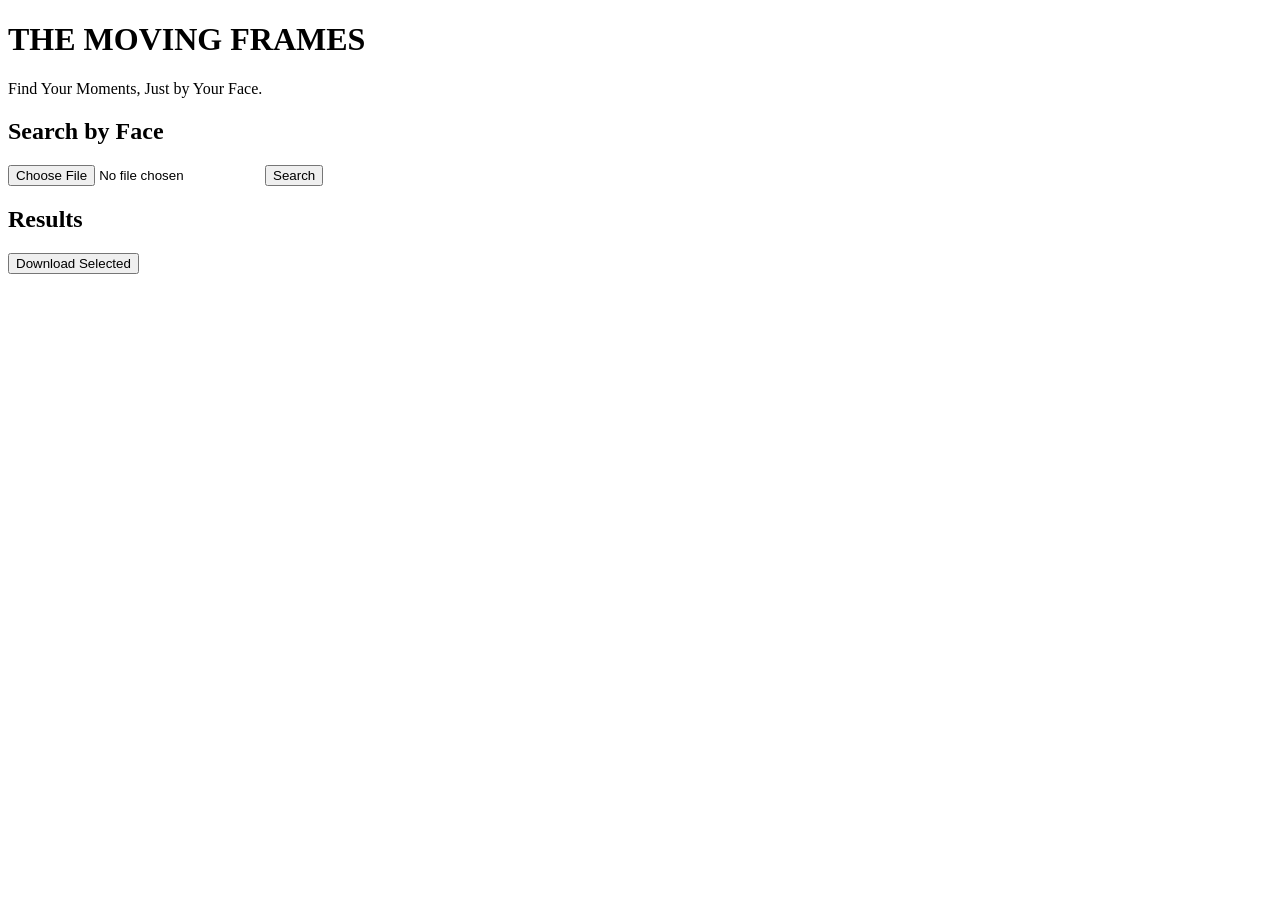
==== app/templates/index.html @ d4915ab1 "feat: Implement THE MOVING FRAMES photo retrieval Co-authored-by: jaytbrahmbhatt2465 <jaytbrahmbhatt" ====
<!DOCTYPE html>
<html lang="en">
<head>
  <meta charset="UTF-8" />
  <meta name="viewport" content="width=device-width, initial-scale=1.0" />
  <title>THE MOVING FRAMES</title>
  <link rel="stylesheet" href="/static/styles.css" />
</head>
<body>
  <div class="container">
    <h1>THE MOVING FRAMES</h1>
    <p class="tagline">Find Your Moments, Just by Your Face.</p>

    <section class="upload">
      <h2>Search by Face</h2>
      <input type="file" id="fileInput" accept="image/*" />
      <button id="searchBtn">Search</button>
      <div id="status"></div>
    </section>

    <section id="results" class="results hidden">
      <h2>Results</h2>
      <form id="downloadForm">
        <div id="grid" class="grid"></div>
        <button type="submit">Download Selected</button>
      </form>
    </section>
  </div>

  <script>
    const fileInput = document.getElementById('fileInput');
    const searchBtn = document.getElementById('searchBtn');
    const statusEl = document.getElementById('status');
    const resultsSection = document.getElementById('results');
    const gridEl = document.getElementById('grid');
    const downloadForm = document.getElementById('downloadForm');

    searchBtn.addEventListener('click', async () => {
      if (!fileInput.files[0]) {
        statusEl.textContent = 'Please choose an image with your face.';
        return;
      }
      statusEl.textContent = 'Searching...';
      const formData = new FormData();
      formData.append('file', fileInput.files[0]);
      const res = await fetch('/search', { method: 'POST', body: formData });
      if (!res.ok) {
        const err = await res.json().catch(() => ({}));
        statusEl.textContent = err.detail || 'Search failed.';
        return;
      }
      const data = await res.json();
      renderResults(data.results || []);
      statusEl.textContent = '';
    });

    function renderResults(items) {
      gridEl.innerHTML = '';
      if (!items.length) {
        resultsSection.classList.add('hidden');
        return;
      }
      resultsSection.classList.remove('hidden');
      items.forEach((item) => {
        const card = document.createElement('div');
        card.className = 'card';
        const label = document.createElement('label');
        const checkbox = document.createElement('input');
        checkbox.type = 'checkbox';
        checkbox.name = 'selected';
        checkbox.value = item.image_path;
        const img = document.createElement('img');
        img.src = '/gallery/' + item.image_path; // Served by static mapping via reverse proxy or dev server
        const meta = document.createElement('div');
        meta.className = 'meta';
        meta.textContent = 'distance: ' + item.distance;
        label.appendChild(checkbox);
        label.appendChild(img);
        card.appendChild(label);
        card.appendChild(meta);
        gridEl.appendChild(card);
      });
    }

    downloadForm.addEventListener('submit', async (e) => {
      e.preventDefault();
      const selected = Array.from(document.querySelectorAll('input[name="selected"]:checked')).map(
        (el) => el.value
      );
      if (!selected.length) return;
      const formData = new FormData();
      selected.forEach((p) => formData.append('selected', p));
      const res = await fetch('/download', { method: 'POST', body: formData });
      if (!res.ok) return;
      const blob = await res.blob();
      const url = URL.createObjectURL(blob);
      const a = document.createElement('a');
      a.href = url;
      a.download = 'tmf_photos.zip';
      document.body.appendChild(a);
      a.click();
      a.remove();
      URL.revokeObjectURL(url);
    });
  </script>
</body>
</html>
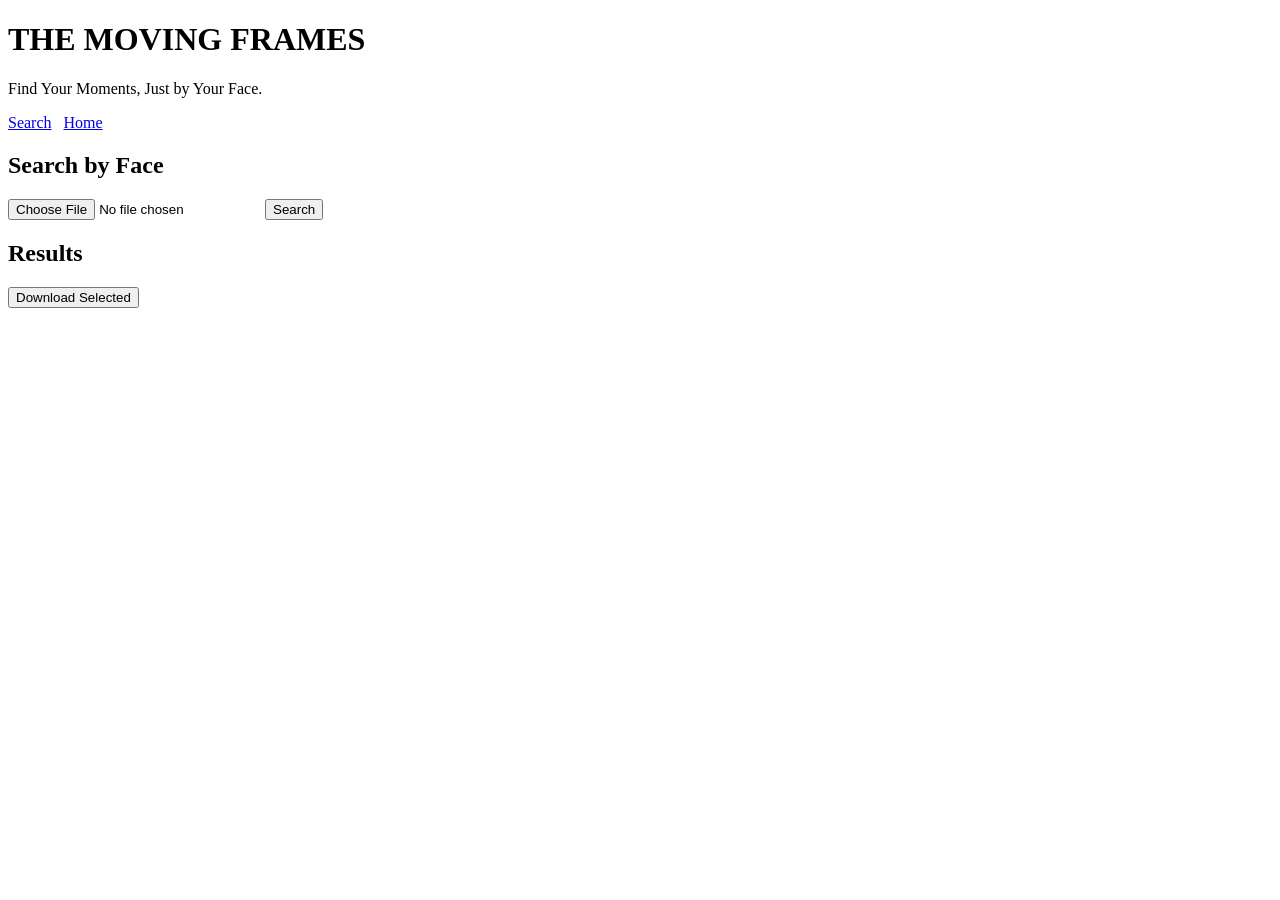
==== commit ca271a0b: "feat: Add user auth, event management, and photo upload Co-authored-by: jaytbrahmbhatt2465 <jaytbrah" ====
--- a/app/templates/index.html
+++ b/app/templates/index.html
@@ -10,6 +10,11 @@
   <div class="container">
     <h1>THE MOVING FRAMES</h1>
     <p class="tagline">Find Your Moments, Just by Your Face.</p>
+
+    <nav style="margin-bottom: 16px; display:flex; gap:12px;">
+      <a href="/">Search</a>
+      <a href="/home">Home</a>
+    </nav>
 
     <section class="upload">
       <h2>Search by Face</h2>
